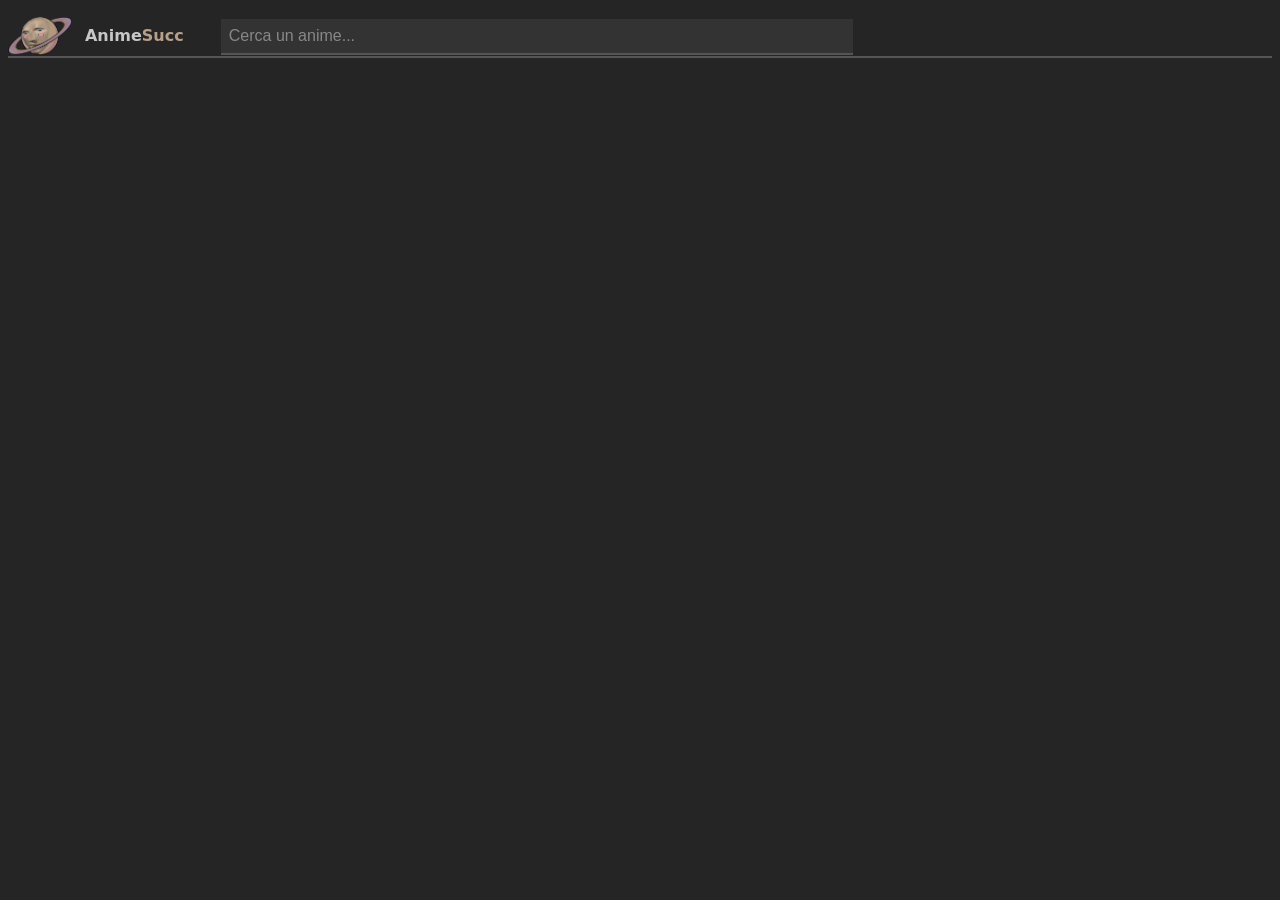
==== index.html @ 3bab607d "Big bang" ====
<html>
    <head>
        <meta charset="UTF-8">
        <meta name="viewport" content="width=device-width, initial-scale=1.0">
        <title>AnimeSucc</title>
        <link rel="stylesheet" href="./style.css">
        <script src="./script.js" defer></script>
    </head>
    <body>
        <nav>
            <img src="./PlanetASucc.png" alt="Logo" id="logo"/>
            <b><span>Anime</span><span class="succ-color">Succ</span></b>
            <input id="query" name="query" type="text" class="form-control search-box" autocomplete="off" placeholder="Cerca un anime..." oninput="searchDebouncer()"/>
            <div id="query-results"></div>
        </nav>
        <div id="video-container">
            <div id="loading-spinner" class="loading-spinner" style="display:none;"></div>
            <div id="video-container-title"></div>
            <video 
                id="video-player"
                controls 
                poster="./PlanetASuccLoading.png"
                onloadeddata="onloaded('video-player')"
                onclick="fullscreen('video-player')"
                style="display: none;"
            >
                <source 
                    id="video-player-source"
                    type="video/mp4"
                />
            </video>
            <div id="video-episodes">
            </div>
        </div>
    </body>
</html>
---- style.css ----
/* Loading spinner styles */
.loading-spinner {
    display: none;
    position: fixed;
    top: 50%;
    left: 50%;
    transform: translate(-50%, -50%);
    border: 8px solid #333;
    border-top: 8px solid #1e90ff;
    border-radius: 50%;
    width: 60px;
    height: 60px;
    animation: spin 1s linear infinite;
    z-index: 2000;
}
#video-container {
    display: flex;
    flex-direction: column;
    align-items: center;
    margin: 16px;
}
@keyframes spin {
    0% { transform: translate(-50%, -50%) rotate(0deg); }
    100% { transform: translate(-50%, -50%) rotate(360deg); }
}
body {
    background-color: #252525;
    color: #c7c7c7;
    font-family: system-ui;
}
#logo {
    height: 40px;
    vertical-align: middle;
    margin-right: 8px;
}
.succ-color {
    color: rgb(183, 160, 138);
}
#query {
    max-width: 100%;
    min-width: 50%;
    padding: 8px;
    font-size: 16px;
    margin-left: 32px;
    border: none;
    border-bottom: 2px solid #555;
    background-color: #333;
    color: #c7c7c7;
}

#query:focus {
    outline: none;
    border-bottom: 2px solid #1e90ff;
}

#query-results {
    position: absolute;
    background-color: #333;
    border: 1px solid #555;
    max-height: 300px;
    overflow-y: auto;
    width: calc(100% - 2px);
    z-index: 1000;
}

#query-results div {
    padding: 8px;
    border-bottom: 1px solid #555;
    cursor: pointer;
}

#query-results div:hover {
    background-color: #444;
}

#video-player {
    width: 85%;
    margin-top: 16px;
    background-color: black;
    cursor: pointer;
}

#video-container-title {
    font-size: 20px;
    font-weight: bold;
    margin-top: 16px;
}

#video-episodes {
    margin-top: 16px;
    display: flex;
    flex-wrap: wrap;
    gap: 8px;
    max-width: 800px;
}

#video-episodes span {
    background-color: #333;
    padding: 8px 12px;
    border-radius: 4px;
    cursor: pointer;
    user-select: none;
}

#video-episodes span:hover {
    background-color: #444;
}

nav {
    position: sticky;
    top: 0;
    background-color: #252525;
    padding: 8px 0;
    z-index: 100;
}

nav input {
    box-sizing: border-box;
}

nav input::placeholder {
    color: #888;
}
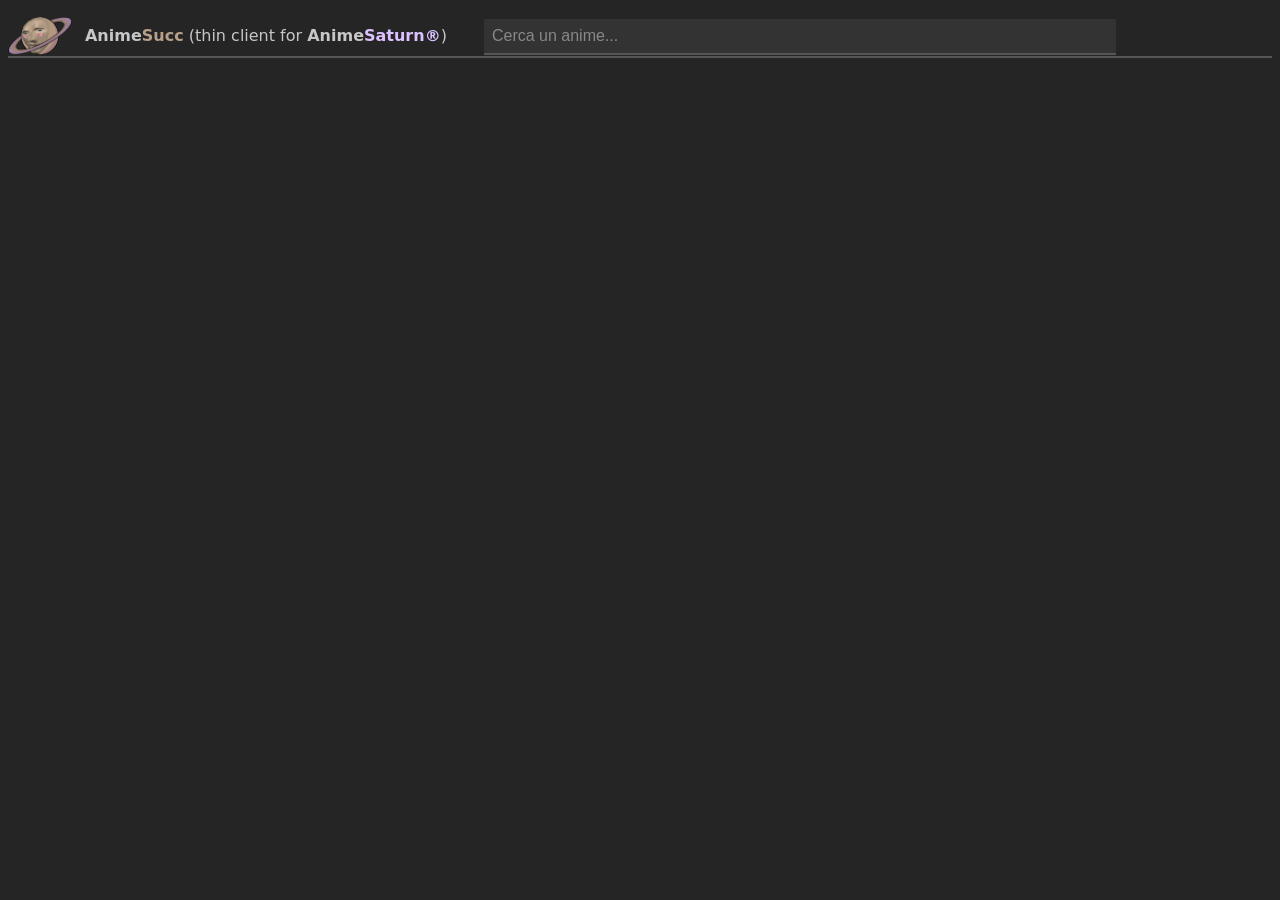
==== commit dc10ced3: "Give credit where credit is due" ====
--- a/index.html
+++ b/index.html
@@ -1,36 +1,39 @@
 <html>
-    <head>
-        <meta charset="UTF-8">
-        <meta name="viewport" content="width=device-width, initial-scale=1.0">
-        <title>AnimeSucc</title>
-        <link rel="stylesheet" href="./style.css">
-        <script src="./script.js" defer></script>
-    </head>
-    <body>
-        <nav>
-            <img src="./PlanetASucc.png" alt="Logo" id="logo"/>
+
+<head>
+    <meta charset="UTF-8">
+    <meta name="viewport" content="width=device-width, initial-scale=1.0">
+    <title>AnimeSucc</title>
+    <link rel="stylesheet" href="./style.css">
+    <script src="./script.js" type="text/javascript" defer></script>
+    <script src="./lib/hls.js" type="text/javascript" defer></script>
+</head>
+
+<body>
+    <nav>
+        <a href="https://github.com/MrSchyzo/animesucc" target="_blank" rel="noopener noreferrer nofollow">
+            <img src="./PlanetASucc.png" alt="Logo" id="logo" />
             <b><span>Anime</span><span class="succ-color">Succ</span></b>
-            <input id="query" name="query" type="text" class="form-control search-box" autocomplete="off" placeholder="Cerca un anime..." oninput="searchDebouncer()"/>
-            <div id="query-results"></div>
-        </nav>
-        <div id="video-container">
-            <div id="loading-spinner" class="loading-spinner" style="display:none;"></div>
-            <div id="video-container-title"></div>
-            <video 
-                id="video-player"
-                controls 
-                poster="./PlanetASuccLoading.png"
-                onloadeddata="onloaded('video-player')"
-                onclick="fullscreen('video-player')"
-                style="display: none;"
-            >
-                <source 
-                    id="video-player-source"
-                    type="video/mp4"
-                />
-            </video>
-            <div id="video-episodes">
-            </div>
+        </a>
+        (thin client for <a href="https://www.animesaturn.cx" target="_blank"
+            rel="noopener noreferrer nofollow"><b><span>Anime</span><span class="saturn-color">Saturn®</span></b></a>)
+        <input id="query" name="query" type="text" class="form-control search-box" autocomplete="off"
+            placeholder="Cerca un anime..." oninput="searchDebouncer()" />
+        <div id="query-results"></div>
+    </nav>
+    <div id="video-container">
+        <div id="loading-spinner" class="loading-spinner" style="display:none;"></div>
+        <div id="video-container-title"></div>
+        <video class="video-player" id="video-player-hls" controls poster="./PlanetASuccLoading.png"
+            onloadeddata="onloaded('video-player-hls')" onclick="fullscreen('video-player-hls')"
+            style="display: none;"></video>
+        <video class="video-player" id="video-player-mp4" controls poster="./PlanetASuccLoading.png"
+            onloadeddata="onloaded('video-player-mp4')" onclick="fullscreen('video-player-mp4')" style="display: none;">
+            <source id="video-player-mp4-source" type="video/mp4" />
+        </video>
+        <div id="video-episodes">
         </div>
-    </body>
-</html>
+    </div>
+</body>
+
+</html>
--- a/style.css
+++ b/style.css
@@ -1,3 +1,8 @@
+/* Remove underline from all anchor tags */
+a {
+    text-decoration: none;
+    color: inherit;
+}
 /* Loading spinner styles */
 .loading-spinner {
     display: none;
@@ -36,6 +41,9 @@
 .succ-color {
     color: rgb(183, 160, 138);
 }
+.saturn-color {
+    color: #dbc1ff;
+}
 #query {
     max-width: 100%;
     min-width: 50%;
@@ -73,8 +81,11 @@
     background-color: #444;
 }
 
-#video-player {
+.video-player {
     width: 85%;
+    max-width: 1080px;
+    max-height: 608px;
+    aspect-ratio: 16 / 9;
     margin-top: 16px;
     background-color: black;
     cursor: pointer;
